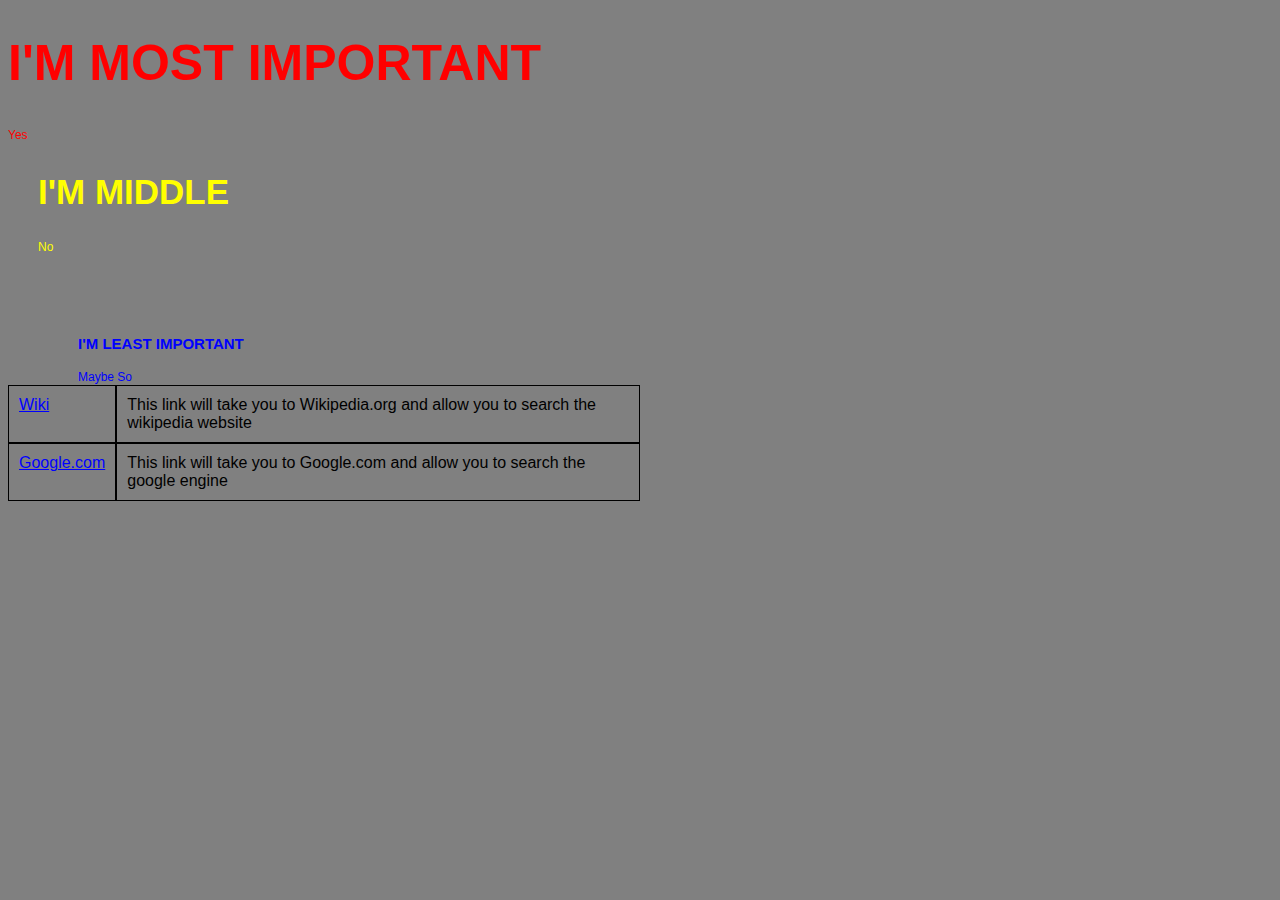
==== index.html @ fdc7c716 "lab3.html" ====
<!DOCTYPE html>
<html lang="en">
    <head>
        <meta charset="UTF-8">
        <meta name="viewport" content=""width=device-width, initial-scale="1.0">
        <title> document</title>
        <link rel="stylesheet" type="text/css" href="lab3.css" />
    </head>

    <header>
        <h1> I'M MOST IMPORTANT</h1>
            <p1>  Yes  </p1>
        <h2> I'M MIDDLE</h2>
            <p2>  No  </p2>
        <h3> I'M LEAST IMPORTANT</h3>
            <p3> Maybe So </p3>
    </header>

    <body>
        <div class="divTable">
            <div class="divBody">
                <div class="divRow">
                    <div class="divCell"><a href="https://wikipedia.org">Wiki</a></div>
                    <div class="divCell">This link will take you to Wikipedia.org and allow you to search the wikipedia website</div>               
                </div>
                <div class="divRow">
                    <div class="divCell"><a href="https://www.google.com">Google.com</a></div>
                    <div class="divCell">This link will take you to Google.com and allow you to search the google engine</div>
                </div>
            </div>
        </div>
    </body>

</html>
---- lab3.css ----
body {
    font-family: Arial;
    font-size: 12pt;
    background-color: grey;
}

h1 {
    color: red;
    font-size: 50px
}
h2 {
    color: yellow;
    font-size: 35px
}
h3 {
    color: blue;
    font-size: 15px
}
p1, p2, p3 {
    font-family: Arial;
}
p1 {
    color: red;
    font-size: 12px
}
p2 {
    color: yellow;
    font-size: 12px
}
p3 {
    color: blue;
    font-size: 12px
}
h1, p1 {
    margin-right: 50px;
}
h2, p2{
    margin-left: 30px;
    margin-bottom: 25px;
}
h3, p3 {
    margin-left: 70px;
    margin-top: 80px;
}
a:link {
    color: blue; 
  } 
  a:visited {
    color: purple;
  }
  a:hover {
    color: yellow;
  }
  a:active {
    color: red;
  }
  .divTable {
    display: table;
    width: 50%;
  } 
  .divRow {
    display: table-row;
  }
  .divCell {
    display: table-cell;
    padding: 10px;
    border: 10px white;
    border-right: 1px solid black;
    border-bottom: 1px solid black;
    border-left: 1px solid black;
    border-top: 1px solid black;
  }
  .divBody {
    display: table-row-group;
  }
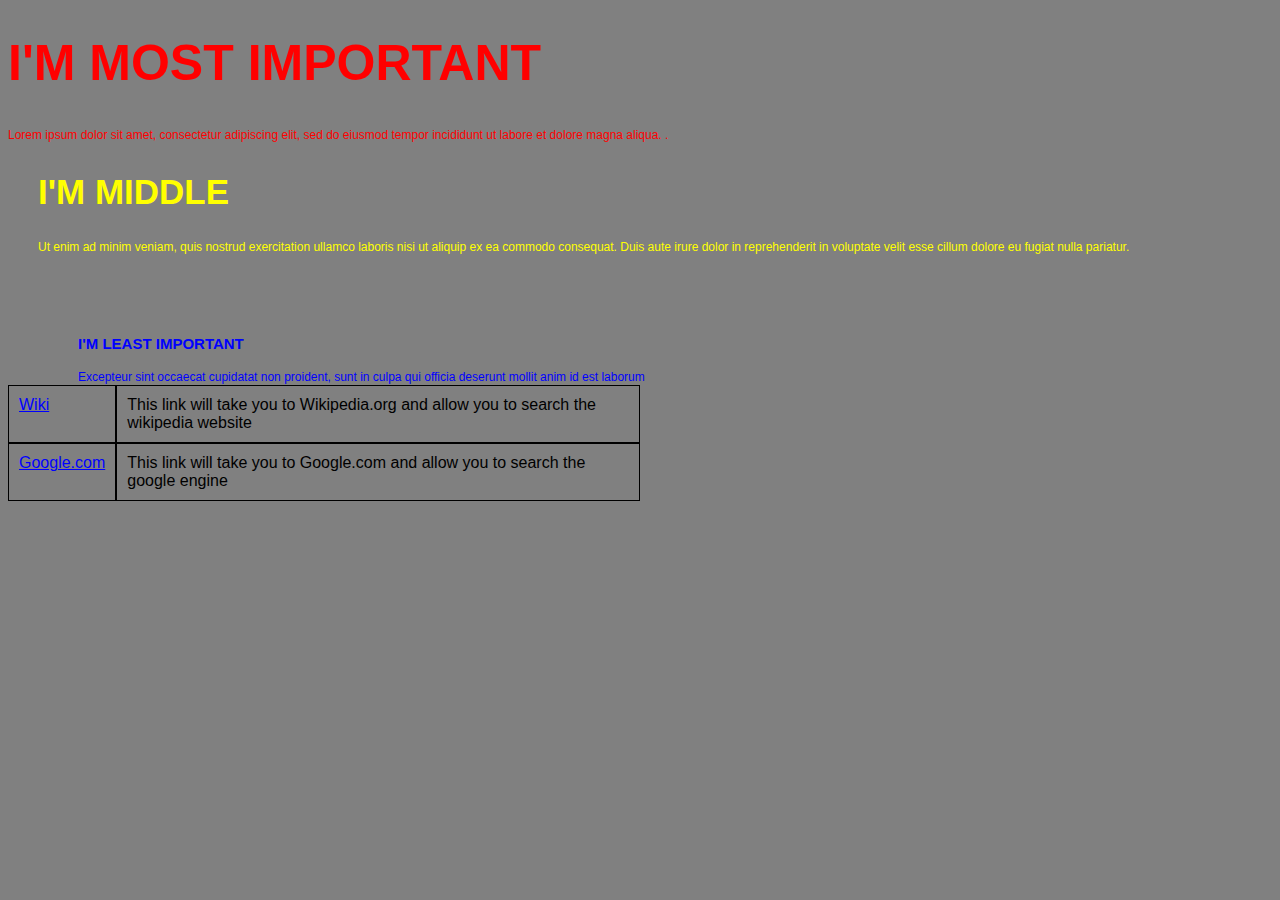
==== commit ebdb6d3e: "lab3.html" ====
--- a/index.html
+++ b/index.html
@@ -9,11 +9,15 @@
 
     <header>
         <h1> I'M MOST IMPORTANT</h1>
-            <p1>  Yes  </p1>
+            <p1>  Lorem ipsum dolor sit amet, consectetur adipiscing elit,
+                 sed do eiusmod tempor incididunt ut labore et dolore magna aliqua.
+                 .  </p1>
         <h2> I'M MIDDLE</h2>
-            <p2>  No  </p2>
+            <p2>  Ut enim ad minim veniam, quis nostrud exercitation ullamco laboris nisi ut aliquip ex ea commodo consequat. 
+                Duis aute irure dolor in reprehenderit in voluptate velit esse cillum dolore eu fugiat nulla pariatur. 
+                 </p2>
         <h3> I'M LEAST IMPORTANT</h3>
-            <p3> Maybe So </p3>
+            <p3> Excepteur sint occaecat cupidatat non proident, sunt in culpa qui officia deserunt mollit anim id est laborum </p3>
     </header>
 
     <body>
